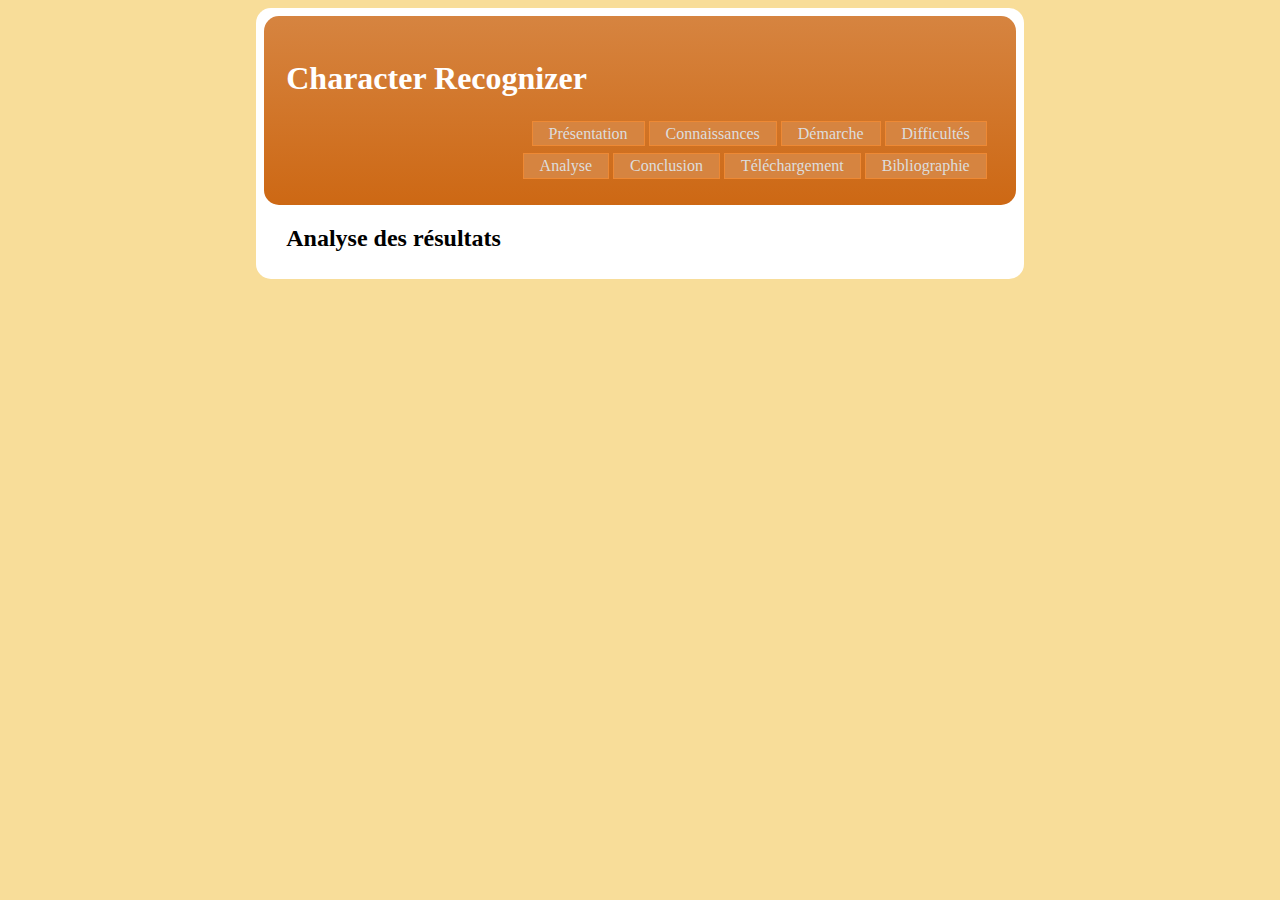
==== docs/analyse.html @ 59404753 "plein de pages" ====
<html>
  <head>
    <title>Character Recognizer</title>
    <meta content="">
    <link href="style.css" rel="stylesheet">
  </head>
  <body>
    <div id="body2">
        <div id="header">
            <h1>Character Recognizer</h1>
            <div id="navcontainer">
                <ul>
                 <li><a href="index.html">Présentation</a></li>
                 <li><a href="connaissances.html">Connaissances</a></li>
                 <li><a href="demarche.html">Démarche</a></li>
                 <li><a href="difficultes.html">Difficultés</a></li>
                </ul>
                <ul>
                 <li><a href="analyse.html">Analyse</a></li>
                 <li><a href="conclusion.html">Conclusion</a></li>
                 <li><a href="telechargement.html">Téléchargement</a></li>
                 <li><a href="bibliographie.html">Bibliographie</a></li>
                </ul>
            </div>
        </div>
        <div id="text">
            <h2>Analyse des résultats</h2>
        </div>
    </div>
  </body>
</html>
---- docs/style.css ----
body{
    background-color: #F8DD99;
    font-family: Verdana;
    margin-left: 20%;
    margin-right: 20%;
}

#header{
    padding: 3%;
    border-radius: 15px;
    background-color: #D17427; 
    background: -moz-linear-gradient(#D68440, #CD6814); 
    background: linear-gradient(#D68440, #CD6814);
}

#header h1{
    color: white;
}

#body2{
    border-radius: 15px;
    background-color: white;
    padding: 1%;
}


#navcontainer ul
{
margin: 0;
padding: 1%;
list-style-type: none;
text-align: right;
}

#navcontainer ul li { display: inline; }

#navcontainer ul li a
{
    border: 1px solid #EE8934;
    text-decoration: none;
    padding: .2em 1em;
    color: #ddd;
    background-color: #D68440;
}

#navcontainer ul li a:hover
{
    color: #ddd;
    background-color: #CD6814;
}

#text{
    margin-left: 3%;
    margin-right: 3%;
}
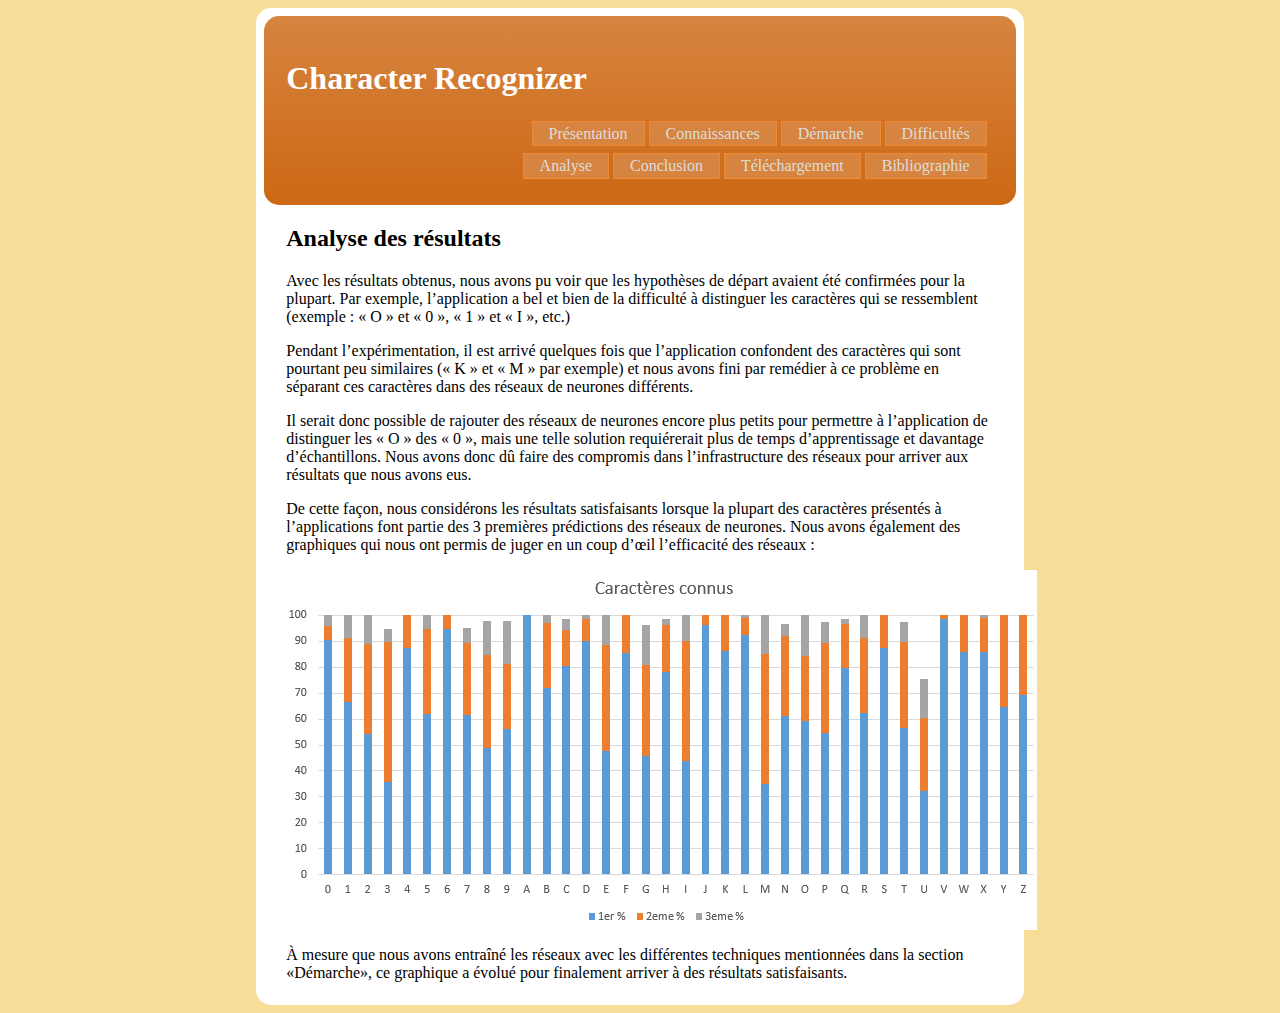
==== commit f17b302a: "Section analyse" ====
--- a/docs/analyse.html
+++ b/docs/analyse.html
@@ -25,6 +25,15 @@
         </div>
         <div id="text">
             <h2>Analyse des résultats</h2>
+            
+            <p>Avec les résultats obtenus, nous avons pu voir que les hypothèses de départ avaient été confirmées pour la plupart. Par exemple, l’application a bel et bien de la difficulté à distinguer les caractères qui se ressemblent (exemple : « O » et « 0 », « 1 » et « I », etc.)</p>
+            <p>Pendant l’expérimentation, il est arrivé quelques fois que l’application confondent des caractères qui sont pourtant peu similaires (« K » et « M » par exemple) et nous avons fini par remédier à ce problème en séparant ces caractères dans des réseaux de neurones différents.</p>
+            <p>Il serait donc possible de rajouter des réseaux de neurones encore plus petits pour permettre à l’application de distinguer les « O » des « 0 », mais une telle solution requiérerait plus de temps d’apprentissage et davantage d’échantillons. Nous avons donc dû faire des compromis dans l’infrastructure des réseaux pour arriver aux résultats que nous avons eus.</p>
+            <p>De cette façon, nous considérons les résultats satisfaisants lorsque la plupart des caractères présentés à l’applications font partie des 3 premières prédictions des réseaux de neurones. Nous avons également des graphiques qui nous ont permis de juger en un coup d’œil l’efficacité des réseaux :</p>
+            
+            <div class="image"><img src="images/benchmark.png" /></div>
+            
+            <p>À mesure que nous avons entraîné les réseaux avec les différentes techniques mentionnées dans la section «Démarche», ce graphique a évolué pour finalement arriver à des résultats satisfaisants.</p>
         </div>
     </div>
   </body>
--- a/docs/style.css
+++ b/docs/style.css
@@ -6,6 +6,7 @@
 }
 
 #header{
+    
     padding: 3%;
     border-radius: 15px;
     background-color: #D17427; 
@@ -52,4 +53,36 @@
 #text{
     margin-left: 3%;
     margin-right: 3%;
+}
+
+#text a{
+    text-decoration: none;
+}
+#text a:hover{
+    font-weight: bold;
+}
+
+.images{
+    text-align: center;
+    
+}
+.images img{
+    width: 180px;
+    height: 180px;
+}
+
+#table{
+    border-collapse: collapse;
+}
+
+#table table, th, td{
+    border: 1px solid black;
+}
+
+#table th{
+    background-color: #F8DD99;
+}
+
+.image{
+    text-align: center;
 }